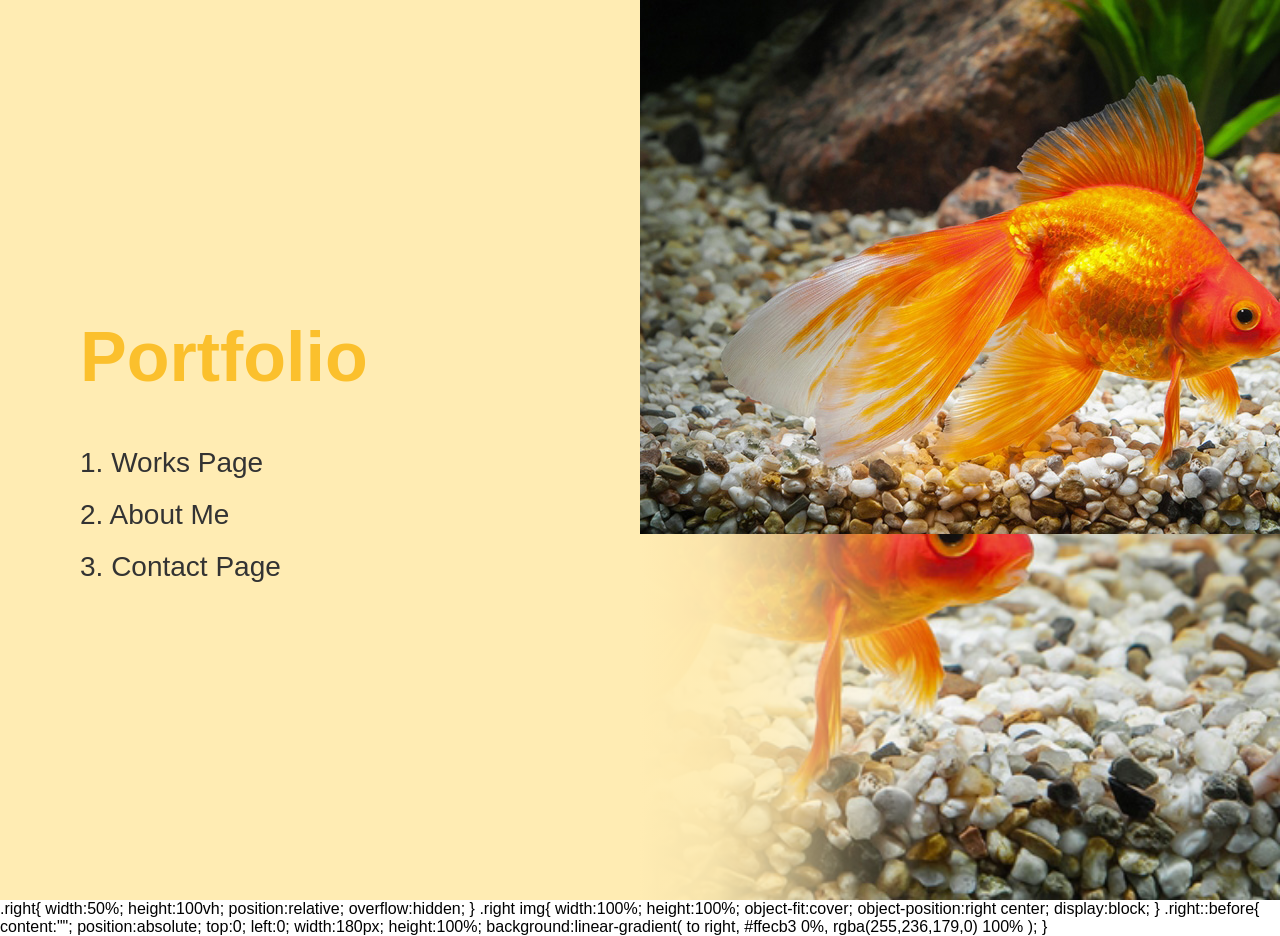
==== index.html @ e69a6b01 "Update index.html" ====
<!DOCTYPE html>
<html lang="th">

<head>
    <meta charset="UTF-8">
    <meta name="viewport" content="width=device-width, initial-scale=1.0">
    <title>Portfolio</title>

    <link rel="stylesheet" href="style.css">
</head>

<body>

    <div class="container">

        <!-- ฝั่งซ้าย -->
        <section class="left">

            <h1>Portfolio</h1>

            <nav>
                <a href="works.html">1. Works Page</a>
                <a href="about.html">2. About Me</a>
                <a href="contact.html">3. Contact Page</a>
            </nav>

        </section>

        <!-- ฝั่งขวา -->
       <section class="right">
    <img src="g01.jpg" alt="Profile">
</section>

    </div>

</body>
</html>

.right{
    width:50%;
    height:100vh;
    position:relative;
    overflow:hidden;
}

.right img{
    width:100%;
    height:100%;
    object-fit:cover;
    object-position:right center;
    display:block;
}

.right::before{
    content:"";
    position:absolute;
    top:0;
    left:0;
    width:180px;
    height:100%;
    background:linear-gradient(
        to right,
        #ffecb3 0%,
        rgba(255,236,179,0) 100%
    );
}
---- style.css ----
/* Reset */
*{
    margin:0;
    padding:0;
    box-sizing:border-box;
    font-family:Arial, Helvetica, sans-serif;
}

body{
    height:100vh;
    overflow:hidden;
}

/* Layout */
.container{
    display:flex;
    width:100%;
    height:100vh;
}

/* Left */
.left{
    width:50%;
    background:#ffecb3;

    display:flex;
    flex-direction:column;
    justify-content:center;

    padding-left:80px;
}

.left h1{
    font-size:70px;
    color:#fbc02d;
    margin-bottom:50px;
}

nav{
    display:flex;
    flex-direction:column;
    gap:20px;
}

nav a{
    text-decoration:none;
    font-size:28px;
    color:#333;
    transition:.3s;
}

nav a:hover{
    color:#ff9800;
    transform:translateX(10px);
}

/* Right */
.right{
    width:50%;
    height:100vh;

    background:
        linear-gradient(
            to right,
            #ffecb3 0%,
            rgba(255,236,179,.95) 12%,
            rgba(255,236,179,.75) 22%,
            rgba(255,236,179,.35) 32%,
            rgba(255,236,179,0) 45%
        ),
        url("g01.jpg");

    background-size:cover;
    background-position:right center;
    background-repeat:no-repeat;
}

/* Responsive */
@media(max-width:768px){

.container{
    flex-direction:column;
}

.left,
.right{
    width:100%;
}

.left{
    height:50%;
    padding:40px;
}

.right{
    height:50%;
}

.left h1{
    font-size:48px;
}

nav a{
    font-size:22px;
}

}
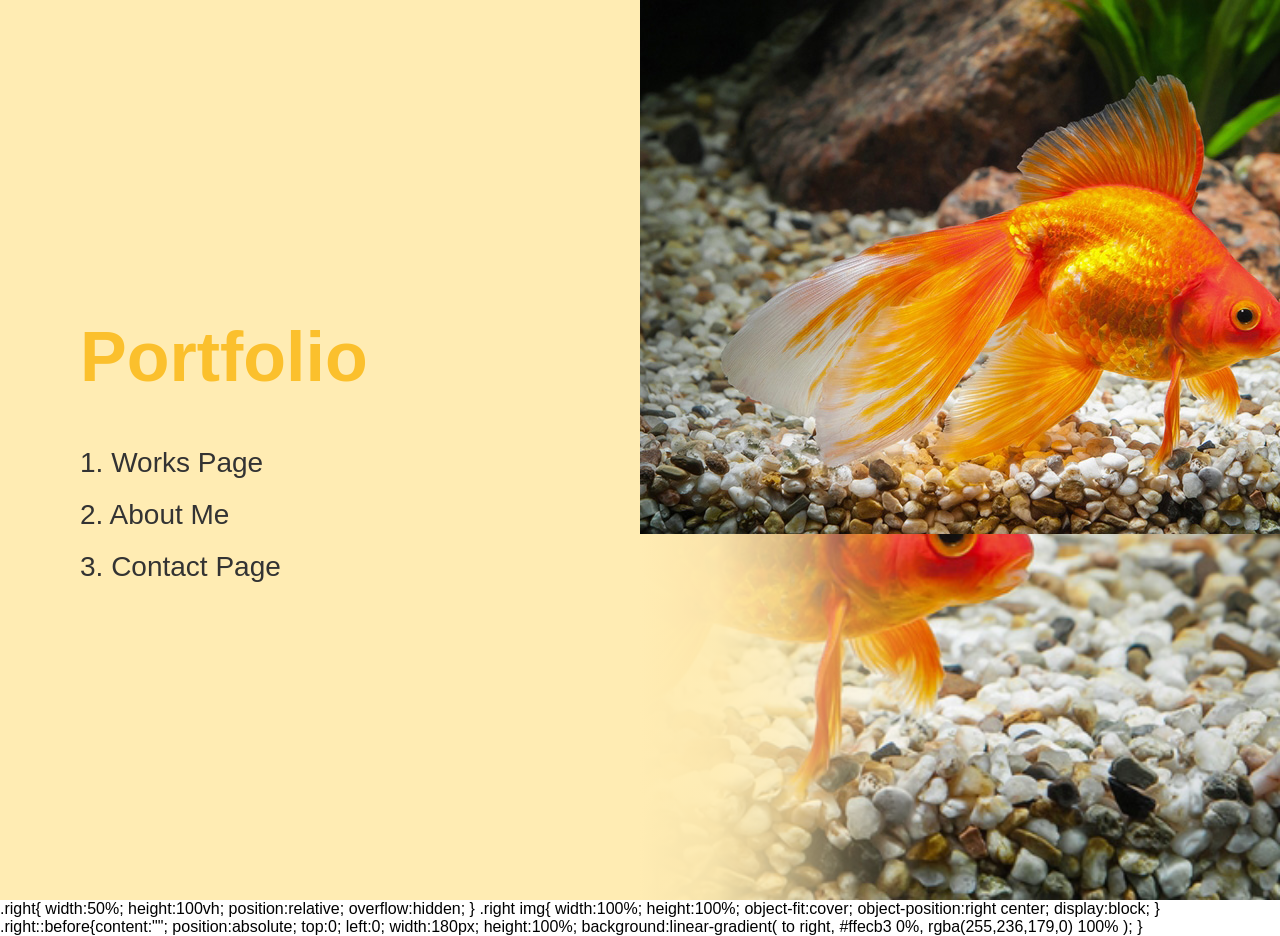
==== commit 67e0d9cf: "Update index.html" ====
--- a/index.html
+++ b/index.html
@@ -1,58 +1,51 @@
 <!DOCTYPE html>
 <html lang="th">
-
 <head>
     <meta charset="UTF-8">
     <meta name="viewport" content="width=device-width, initial-scale=1.0">
     <title>Portfolio</title>
-
     <link rel="stylesheet" href="style.css">
 </head>
 
 <body>
 
-    <div class="container">
+<div class="container">
 
-        <!-- ฝั่งซ้าย -->
-        <section class="left">
+    <section class="left">
 
-            <h1>Portfolio</h1>
+        <h1>Portfolio</h1>
 
-            <nav>
-                <a href="works.html">1. Works Page</a>
-                <a href="about.html">2. About Me</a>
-                <a href="contact.html">3. Contact Page</a>
-            </nav>
+        <nav>
+            <a href="works.html">1. Works Page</a>
+            <a href="about.html">2. About Me</a>
+            <a href="contact.html">3. Contact Page</a>
+        </nav>
 
-        </section>
+    </section>
 
-        <!-- ฝั่งขวา -->
-       <section class="right">
-    <img src="g01.jpg" alt="Profile">
-</section>
+    <section class="right">
+        <img src="g01.jpg" alt="Profile">
+    </section>
 
-    </div>
+</div>
 
 </body>
 </html>
 
-.right{
-    width:50%;
+.right{ width:50%;
     height:100vh;
     position:relative;
     overflow:hidden;
 }
 
-.right img{
-    width:100%;
+.right img{ width:100%;
     height:100%;
     object-fit:cover;
     object-position:right center;
     display:block;
 }
 
-.right::before{
-    content:"";
+.right::before{content:"";
     position:absolute;
     top:0;
     left:0;
--- a/style.css
+++ b/style.css
@@ -18,7 +18,6 @@
     height:100vh;
 }
 
-/* Left */
 .left{
     width:50%;
     background:#ffecb3;
@@ -26,6 +25,7 @@
     display:flex;
     flex-direction:column;
     justify-content:center;
+    align-items:flex-start;
 
     padding-left:80px;
 }
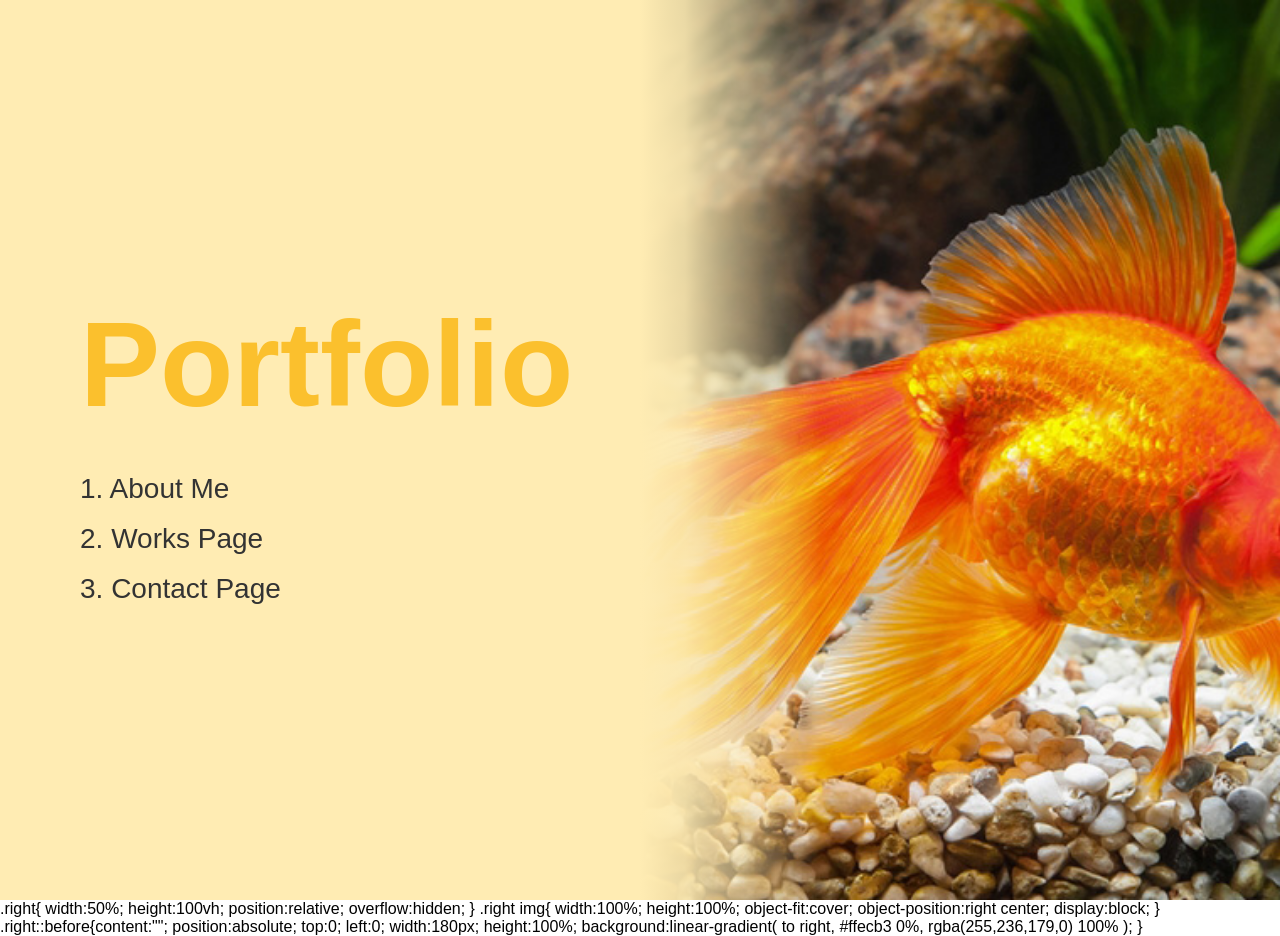
==== commit 4185247a: "Update index.html" ====
--- a/index.html
+++ b/index.html
@@ -16,8 +16,8 @@
         <h1>Portfolio</h1>
 
         <nav>
-            <a href="works.html">1. Works Page</a>
-            <a href="about.html">2. About Me</a>
+            <a href="works.html">1. About Me</a>
+            <a href="about.html">2. Works Page</a>
             <a href="contact.html">3. Contact Page</a>
         </nav>
 
--- a/style.css
+++ b/style.css
@@ -1,4 +1,5 @@
 /* Reset */
+
 *{
     margin:0;
     padding:0;
@@ -12,11 +13,14 @@
 }
 
 /* Layout */
+
 .container{
     display:flex;
     width:100%;
     height:100vh;
 }
+
+/* Left */
 
 .left{
     width:50%;
@@ -31,21 +35,21 @@
 }
 
 .left h1{
-    font-size:70px;
+    font-size:120px;
     color:#fbc02d;
-    margin-bottom:50px;
+    margin-bottom:40px;
 }
 
 nav{
     display:flex;
     flex-direction:column;
-    gap:20px;
+    gap:18px;
 }
 
 nav a{
     text-decoration:none;
+    color:#333;
     font-size:28px;
-    color:#333;
     transition:.3s;
 }
 
@@ -55,28 +59,50 @@
 }
 
 /* Right */
+
 .right{
     width:50%;
     height:100vh;
+    position:relative;
+    overflow:hidden;
+}
 
-    background:
-        linear-gradient(
-            to right,
-            #ffecb3 0%,
-            rgba(255,236,179,.95) 12%,
-            rgba(255,236,179,.75) 22%,
-            rgba(255,236,179,.35) 32%,
-            rgba(255,236,179,0) 45%
-        ),
-        url("g01.jpg");
+.right img{
+    width:100%;
+    height:100%;
+    object-fit:cover;
+    object-position:center center;
+    display:block;
+}
 
-    background-size:cover;
-    background-position:right center;
-    background-repeat:no-repeat;
+/* เฟดตรงรอยต่อ */
+
+.right::before{
+
+    content:"";
+
+    position:absolute;
+
+    left:0;
+    top:0;
+
+    width:180px;
+    height:100%;
+
+    background:linear-gradient(
+        to right,
+        #ffecb3 0%,
+        rgba(255,236,179,.9) 25%,
+        rgba(255,236,179,.5) 60%,
+        rgba(255,236,179,0) 100%
+    );
+
+    pointer-events:none;
 }
 
 /* Responsive */
-@media(max-width:768px){
+
+@media (max-width:768px){
 
 .container{
     flex-direction:column;
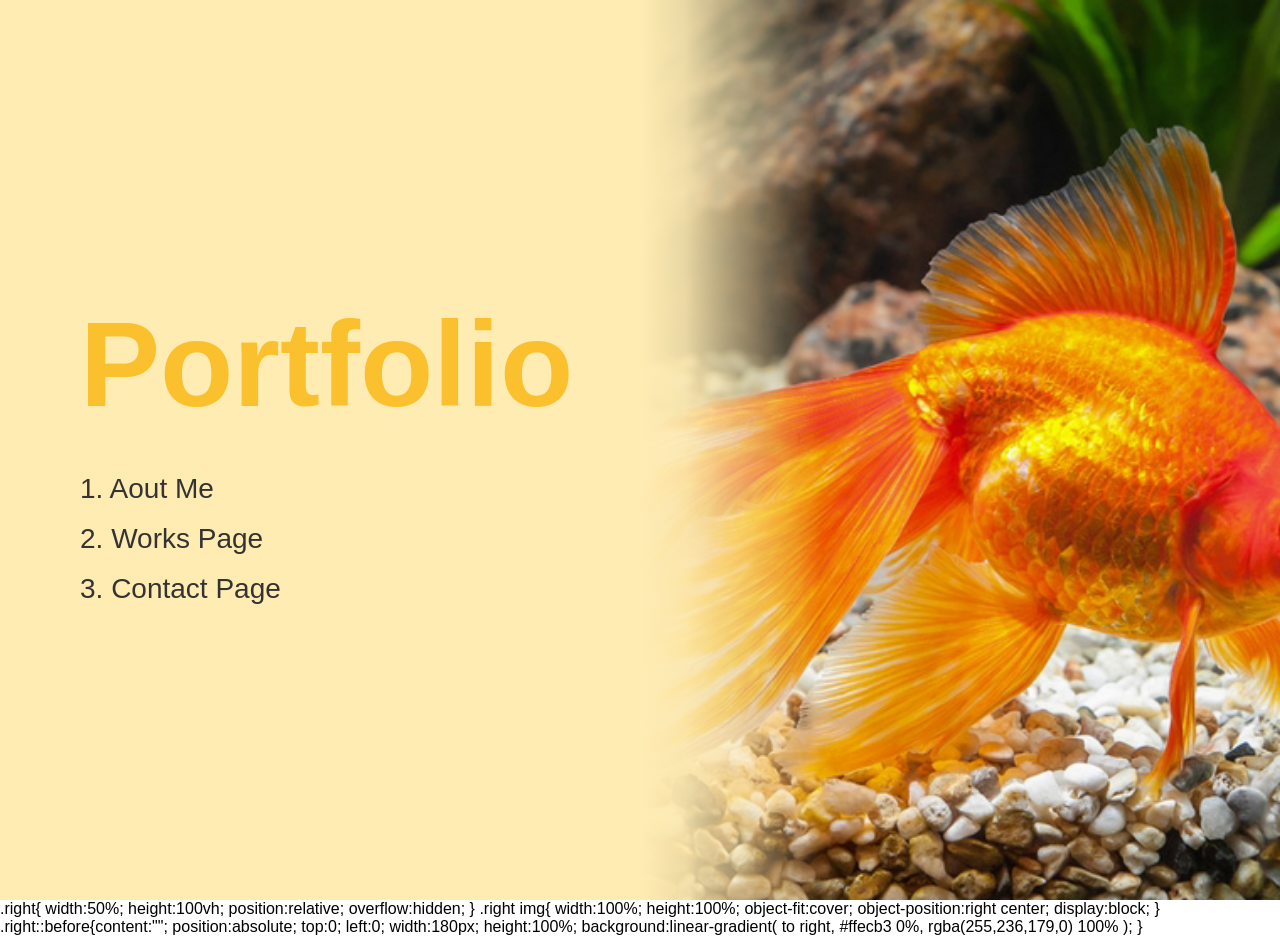
==== commit a8ded022: "Update index.html" ====
--- a/index.html
+++ b/index.html
@@ -14,14 +14,14 @@
     <section class="left">
 
         <h1>Portfolio</h1>
+<nav>
+<nav>
+    <a href="about.html">1. Aout Me</a>
+    <a href="works.html">2. Works Page</a>
+    <a href="contact.html">3. Contact Page</a>
+</nav>
 
-        <nav>
-            <a href="works.html">1. About Me</a>
-            <a href="about.html">2. Works Page</a>
-            <a href="contact.html">3. Contact Page</a>
-        </nav>
-
-    </section>
+    </section>  
 
     <section class="right">
         <img src="g01.jpg" alt="Profile">
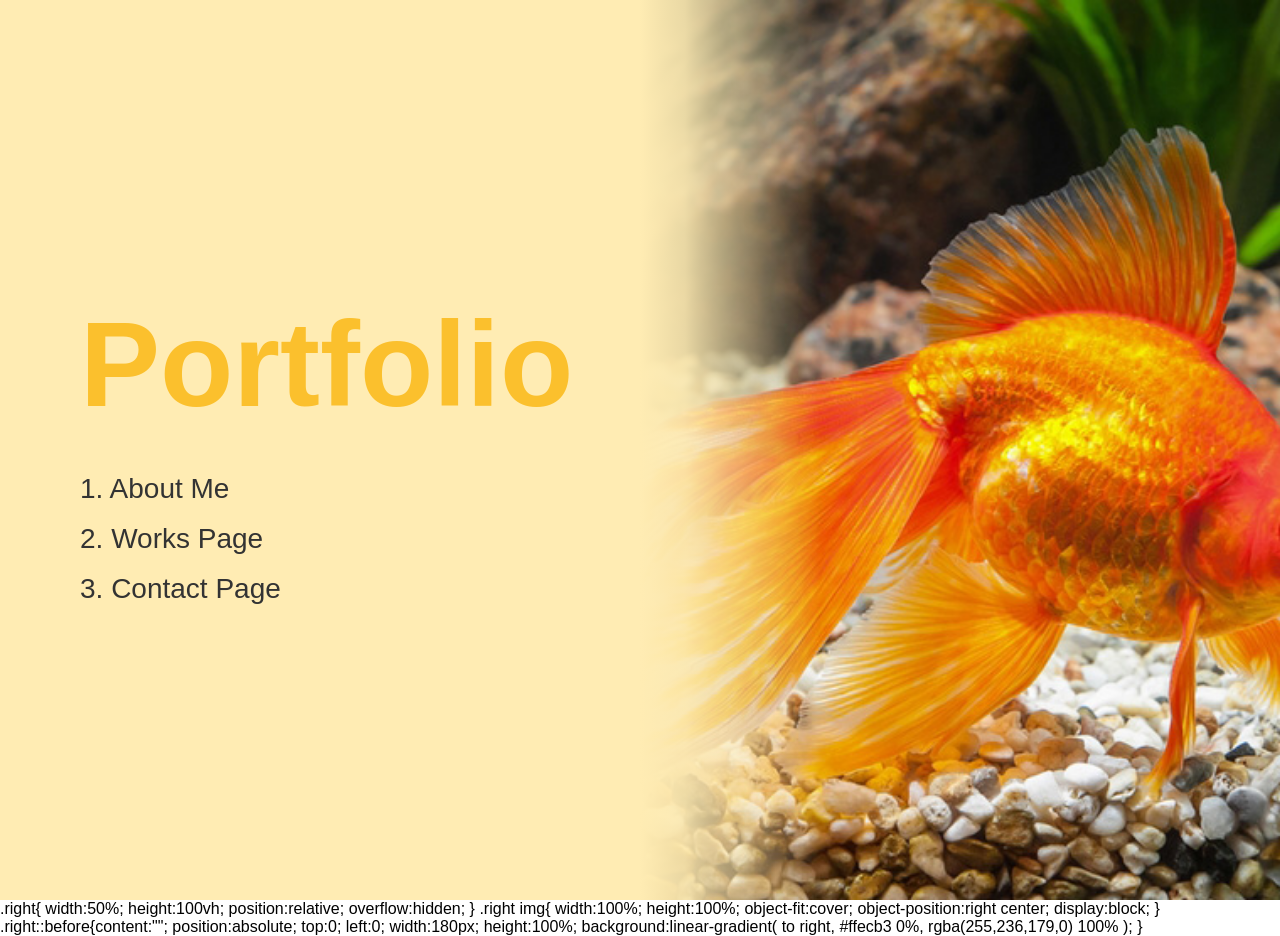
==== commit eba44316: "Update index.html" ====
--- a/index.html
+++ b/index.html
@@ -16,7 +16,7 @@
         <h1>Portfolio</h1>
 <nav>
 <nav>
-    <a href="about.html">1. Aout Me</a>
+    <a href="about.html">1. About Me</>
     <a href="works.html">2. Works Page</a>
     <a href="contact.html">3. Contact Page</a>
 </nav>
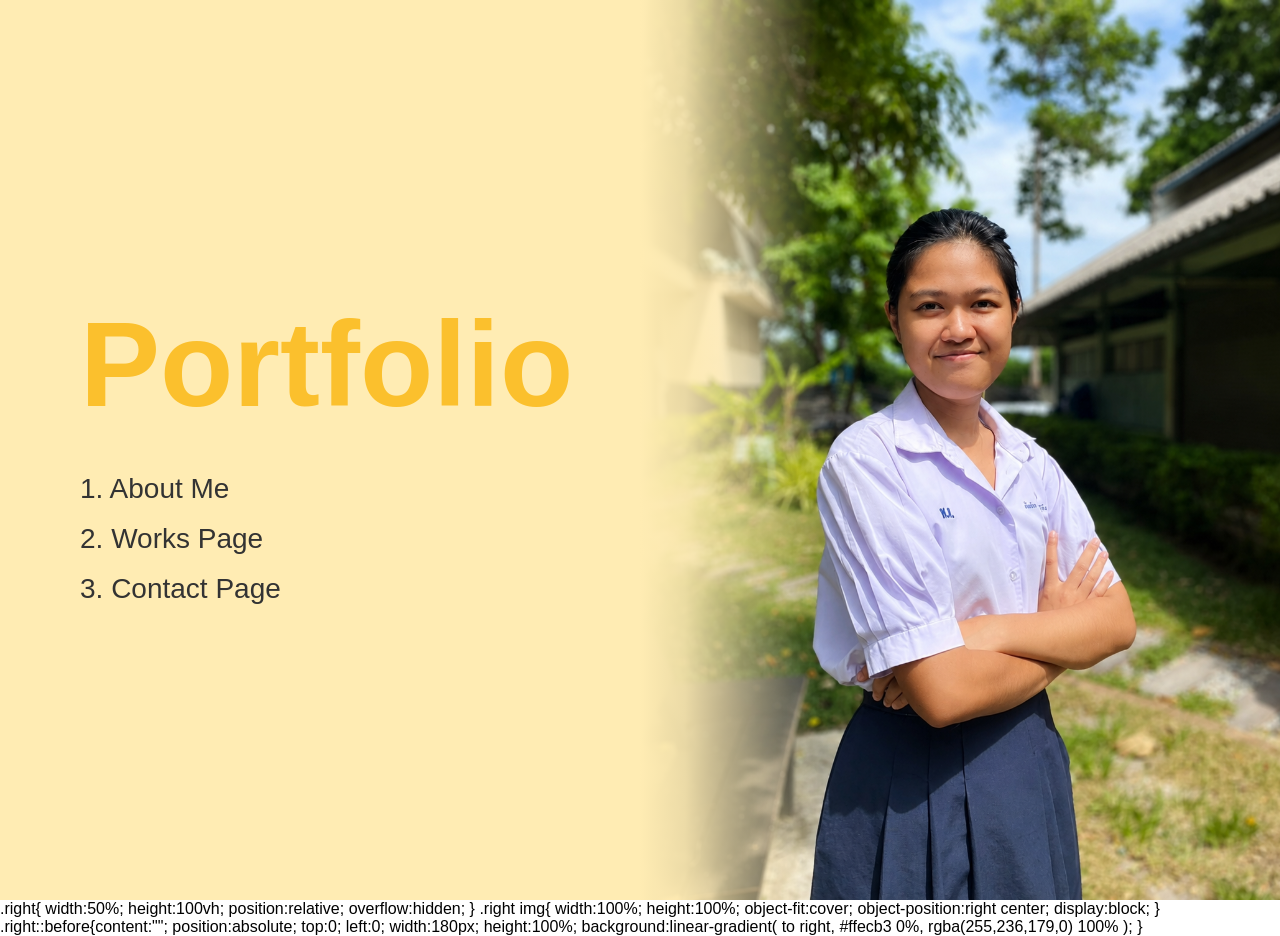
==== commit 684083a4: "Update index.html" ====
--- a/index.html
+++ b/index.html
@@ -16,7 +16,7 @@
         <h1>Portfolio</h1>
 <nav>
 <nav>
-    <a href="about.html">1. About Me</>
+    <a href="about.html">1. About Me</a>
     <a href="works.html">2. Works Page</a>
     <a href="contact.html">3. Contact Page</a>
 </nav>
@@ -24,7 +24,7 @@
     </section>  
 
     <section class="right">
-        <img src="g01.jpg" alt="Profile">
+        <img src="IMG_20260724_150636.png" alt="Profile">
     </section>
 
 </div>
